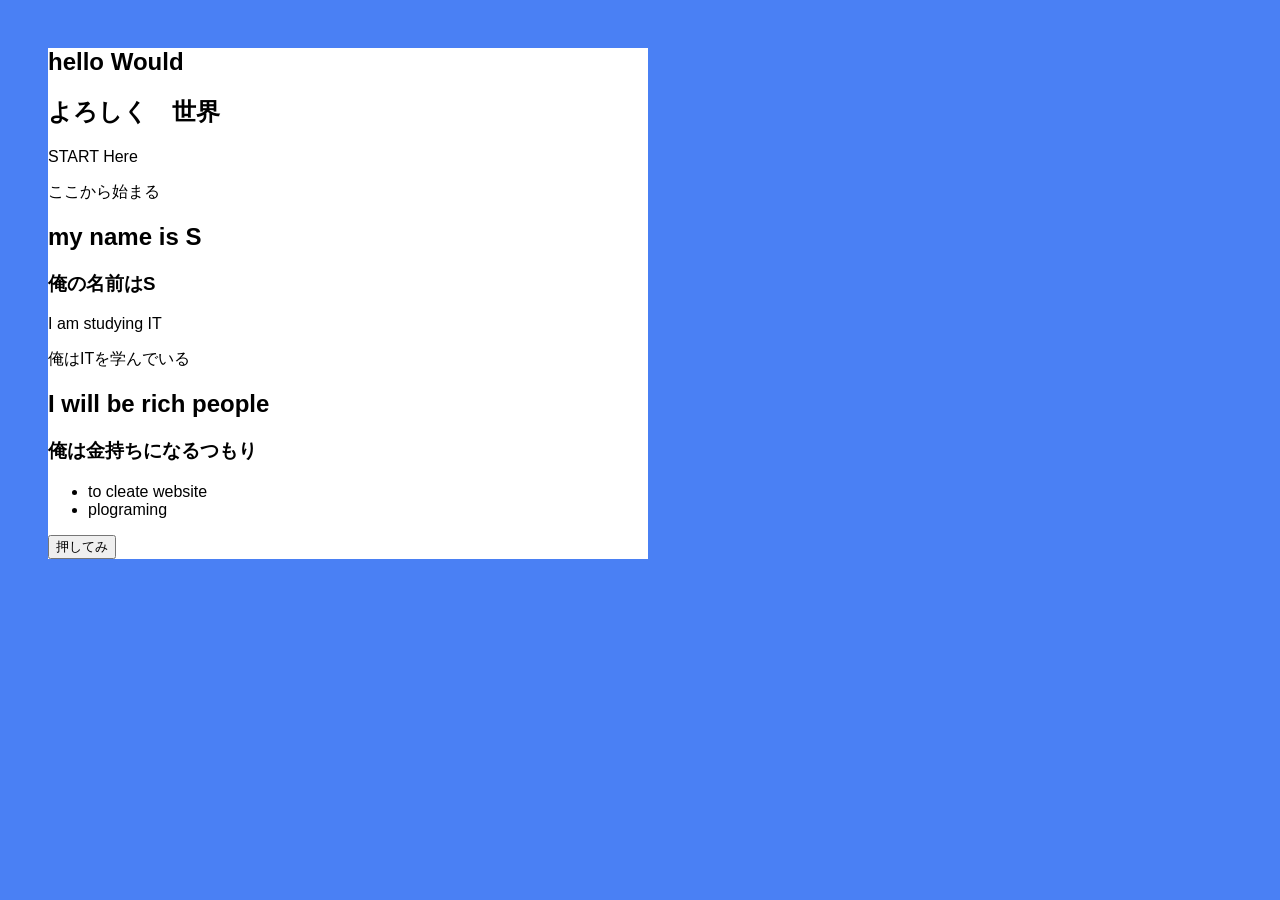
==== playground/index.html @ 4da8bc70 "first ewb page" ====
<!DOCTYPE html>
<html lang="ja">
<head>
    <meta charset="UTF-8">
    <meta name="viewport" content="width=device-width, initial-scale=1.0">
    <title>Document</title>
    
    <style>
      body{
        font-family: sans-serif;
        background-color: hsla(221, 89%, 57%, 0.87);
        padding: 40px;
    }
    .container {
        max-width: 600px;
        background: white;
        padding:  24xp;
        border-radius: 12xp;
    }

    h1 {
        margin: 0;
    }

    h2　{
        margin-top: 32px;
        border-bottom: 2xp solid #ddd;
    }

    p　{
        line-height: 1.6;
    }
    </style>
</head>

<body>
    <div class="container">

    <section>
        <h1>hello Would</h1>
        <h2>よろしく　世界</h2>
        
        <p>START Here</p>
        <p>ここから始まる</p>
    </section>

    <section>
        <h2>my name is S</h2>
        <h3>俺の名前はS</h3>
        
        <p>I am studying IT</p>
        <p>俺はITを学んでいる</p>
    </section>

    <section>
        <h2>I will be rich people</h2>
        <h3>俺は金持ちになるつもり</h3>
        <ul>
            <li>to cleate website</li>
            <li>plograming</li>
            </ui>

    </section>

    <button id="btn">押してみ</button>

    </div>

     <script>
    document.getElementById("btn").onclick = function(){
        alert("ここからがIT人生の始まり");
    };
 </script>



</body>
</html>
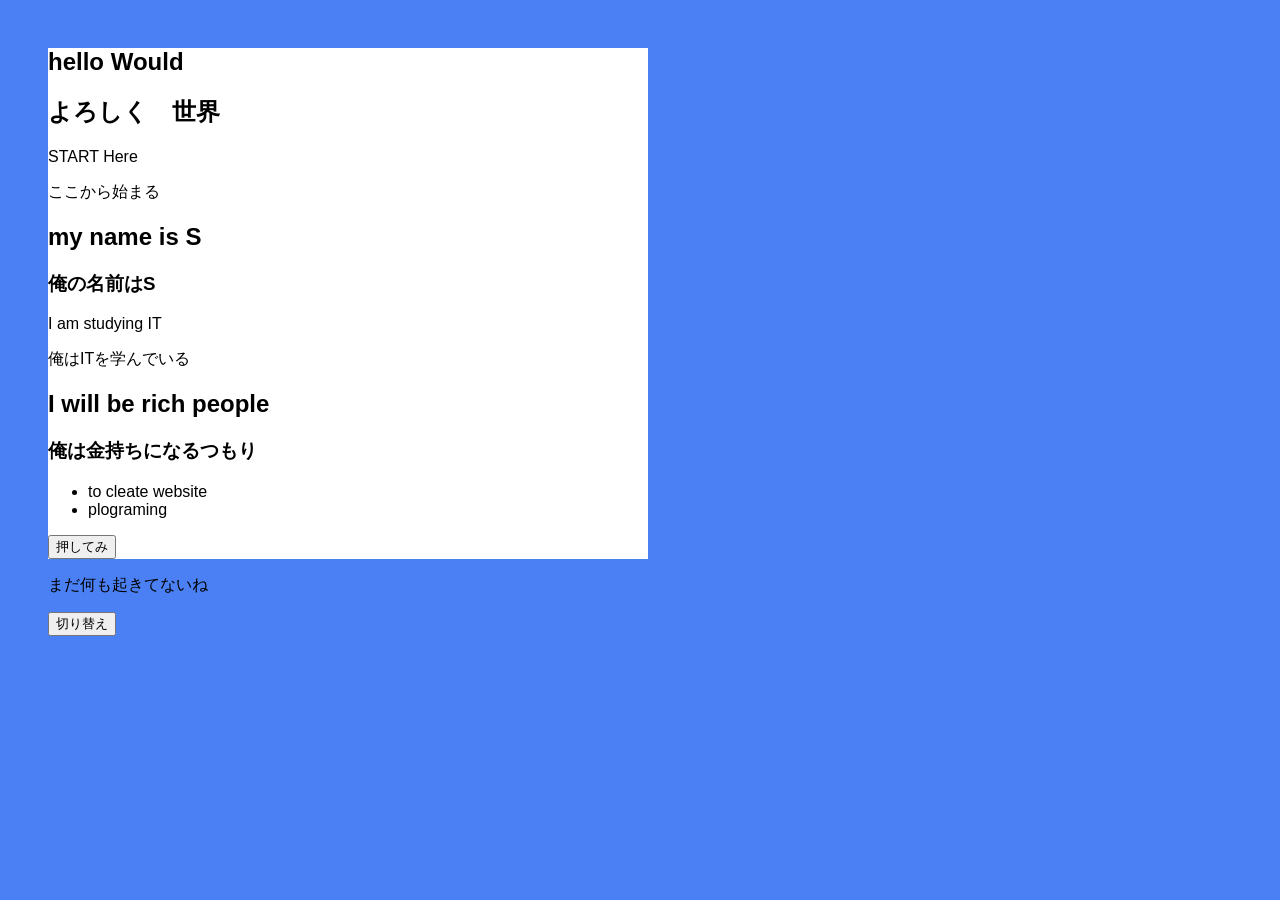
==== commit 250984c9: "day1: update html and js" ====
--- a/playground/index.html
+++ b/playground/index.html
@@ -30,6 +30,7 @@
     p　{
         line-height: 1.6;
     }
+
     </style>
 </head>
 
@@ -62,16 +63,30 @@
 
     </section>
 
-    <button id="btn">押してみ</button>
+    <button id="btnAlert">押してみ</button>
 
     </div>
 
      <script>
-    document.getElementById("btn").onclick = function(){
+    document.getElementById("btnAlert").onclick = function(){
         alert("ここからがIT人生の始まり");
     };
  </script>
+  
+ <p id="msg">まだ何も起きてないね</p>
+ <button id="btnToggle">切り替え</button>
 
+ <script>　　　
+    let isChanged = false;
+    document.getElementById("btnToggle").onclick = function () {
+        if (isChanged) {
+        document.getElementById("msg").textContent = "変更";
+    } else {
+        document.getElementById("msg").textContent = "まだ何も起きてないね";  
+    }
+    isChanged = !isChanged;
+    };
+    </script>
 
 
 </body>
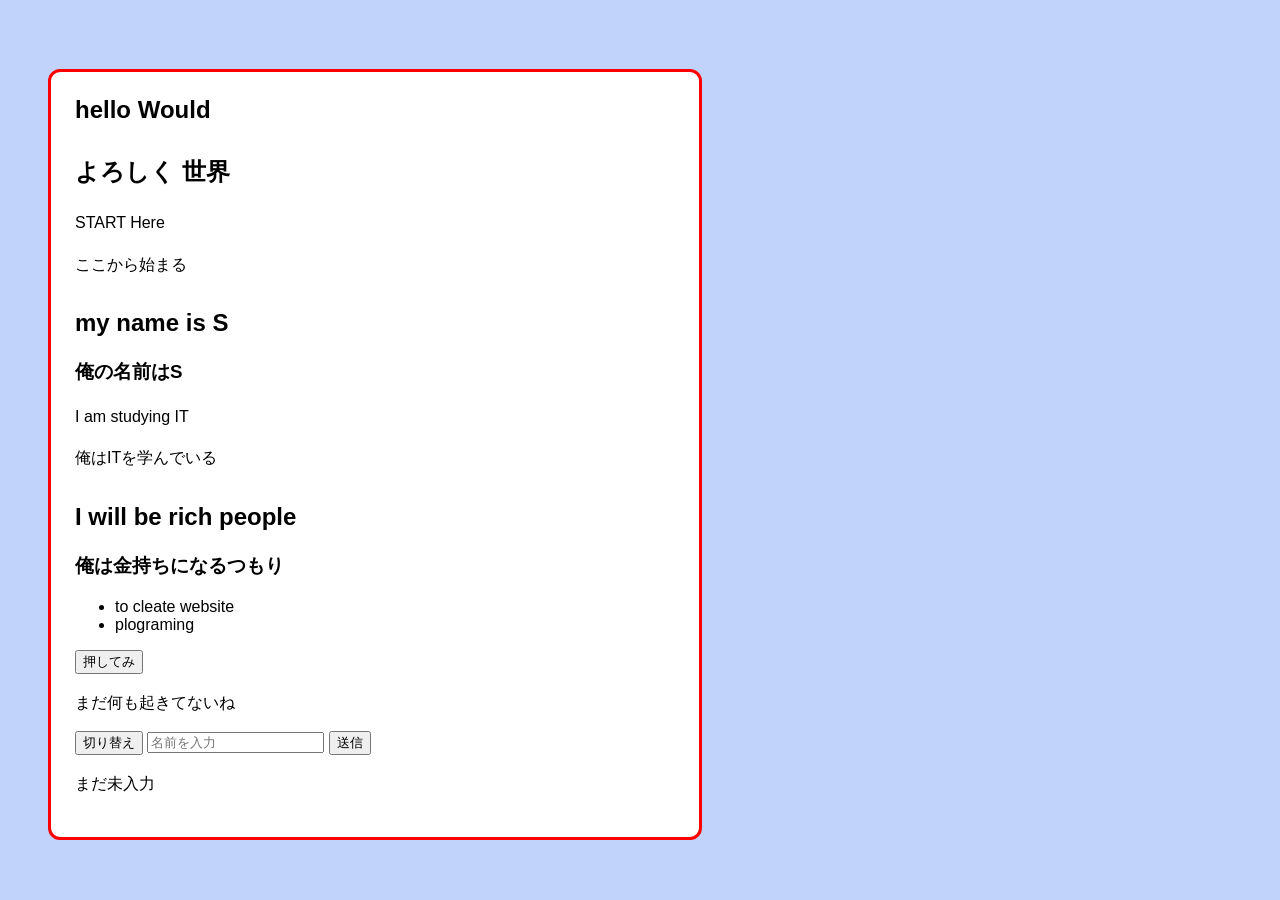
==== commit 8db7a055: "day2: finish input and enter key" ====
--- a/playground/index.html
+++ b/playground/index.html
@@ -1,93 +1,114 @@
-<!DOCTYPE html>
+<!doctype html>
 <html lang="ja">
-<head>
-    <meta charset="UTF-8">
-    <meta name="viewport" content="width=device-width, initial-scale=1.0">
+  <head>
+    <meta charset="UTF-8" />
+    <meta name="viewport" content="width=device-width, initial-scale=1.0" />
     <title>Document</title>
-    
+
     <style>
-      body{
+      body {
         font-family: sans-serif;
-        background-color: hsla(221, 89%, 57%, 0.87);
+        background-color: hsla(221, 89%, 57%, 0.3);
         padding: 40px;
-    }
-    .container {
+      }
+      .container {
+        border: 3px solid red;
         max-width: 600px;
         background: white;
-        padding:  24xp;
-        border-radius: 12xp;
-    }
+        padding: 24px;
+        border-radius: 12px;
+      }
 
-    h1 {
+      h1 {
         margin: 0;
-    }
+      }
 
-    h2　{
+      h2 {
         margin-top: 32px;
-        border-bottom: 2xp solid #ddd;
-    }
+        border-bottom: 2px solid #ffffff;
+      }
 
-    p　{
+      p {
         line-height: 1.6;
-    }
+      }
+    </style>
+  </head>
 
-    </style>
-</head>
+  <body>
+    　<!-- TODO:ここからHTML -->
+    <div class="container">
+      <!-- TODO:文章の書き方 -->
+      <section>
+        <h1>hello Would</h1>
+        <h2>よろしく 世界</h2>
 
-<body>
-    <div class="container">
-
-    <section>
-        <h1>hello Would</h1>
-        <h2>よろしく　世界</h2>
-        
         <p>START Here</p>
         <p>ここから始まる</p>
-    </section>
+      </section>
 
-    <section>
+      <!-- TODO:hはタイトル、数は大きさ、ｐが文 -->
+      <section>
         <h2>my name is S</h2>
         <h3>俺の名前はS</h3>
-        
         <p>I am studying IT</p>
         <p>俺はITを学んでいる</p>
-    </section>
+      </section>
 
-    <section>
+      <section>
+        <!-- TODO:liは「・」 -->
         <h2>I will be rich people</h2>
         <h3>俺は金持ちになるつもり</h3>
         <ul>
-            <li>to cleate website</li>
-            <li>plograming</li>
-            </ui>
+          <li>to cleate website</li>
+          <li>plograming</li>
+        </ul>
+      </section>
 
-    </section>
+      <!-- TODO:上からのボタン -->
+      <button id="btnAlert">押してみ</button>
 
-    <button id="btnAlert">押してみ</button>
+      <p id="msg">まだ何も起きてないね</p>
+      <!-- TODO:切り替えのボタン -->
+      <button id="btnToggle">切り替え</button>
 
+      <!--TODO:入力ボタン-->
+      <input id="nameInput" type="text" placeholder="名前を入力" />
+      <button id="btnSubmit">送信</button>
+
+      <p id="output">まだ未入力</p>
     </div>
 
-     <script>
-    document.getElementById("btnAlert").onclick = function(){
+    <script>
+      // TODO:上からのボタン
+      document.getElementById("btnAlert").onclick = function () {
         alert("ここからがIT人生の始まり");
-    };
- </script>
-  
- <p id="msg">まだ何も起きてないね</p>
- <button id="btnToggle">切り替え</button>
+      };
 
- <script>　　　
-    let isChanged = false;
-    document.getElementById("btnToggle").onclick = function () {
+      //　TODO:切り替えボタン
+      let isChanged = false;
+      document.getElementById("btnToggle").onclick = function () {
         if (isChanged) {
-        document.getElementById("msg").textContent = "変更";
-    } else {
-        document.getElementById("msg").textContent = "まだ何も起きてないね";  
-    }
-    isChanged = !isChanged;
-    };
+          document.getElementById("msg").textContent = "変更";
+        } else {
+          document.getElementById("msg").textContent = "まだ何も起きてないね";
+        }
+        isChanged = !isChanged;
+      };
+
+      //　TODO:入力ボタン
+      document.getElementById("btnSubmit").onclick = function () {
+        const value = document.getElementById("nameInput").value;
+        document.getElementById("output").textContent = value;
+      };
+
+      //　TODO:ENTERキー送信
+      document
+        .getElementById("nameInput")
+        .addEventListener("keydown", function (e) {
+          if (e.key === "Enter") {
+            document.getElementById("btnSubmit").click();
+          }
+        });
     </script>
-
-
-</body>
-</html>+  </body>
+</html>
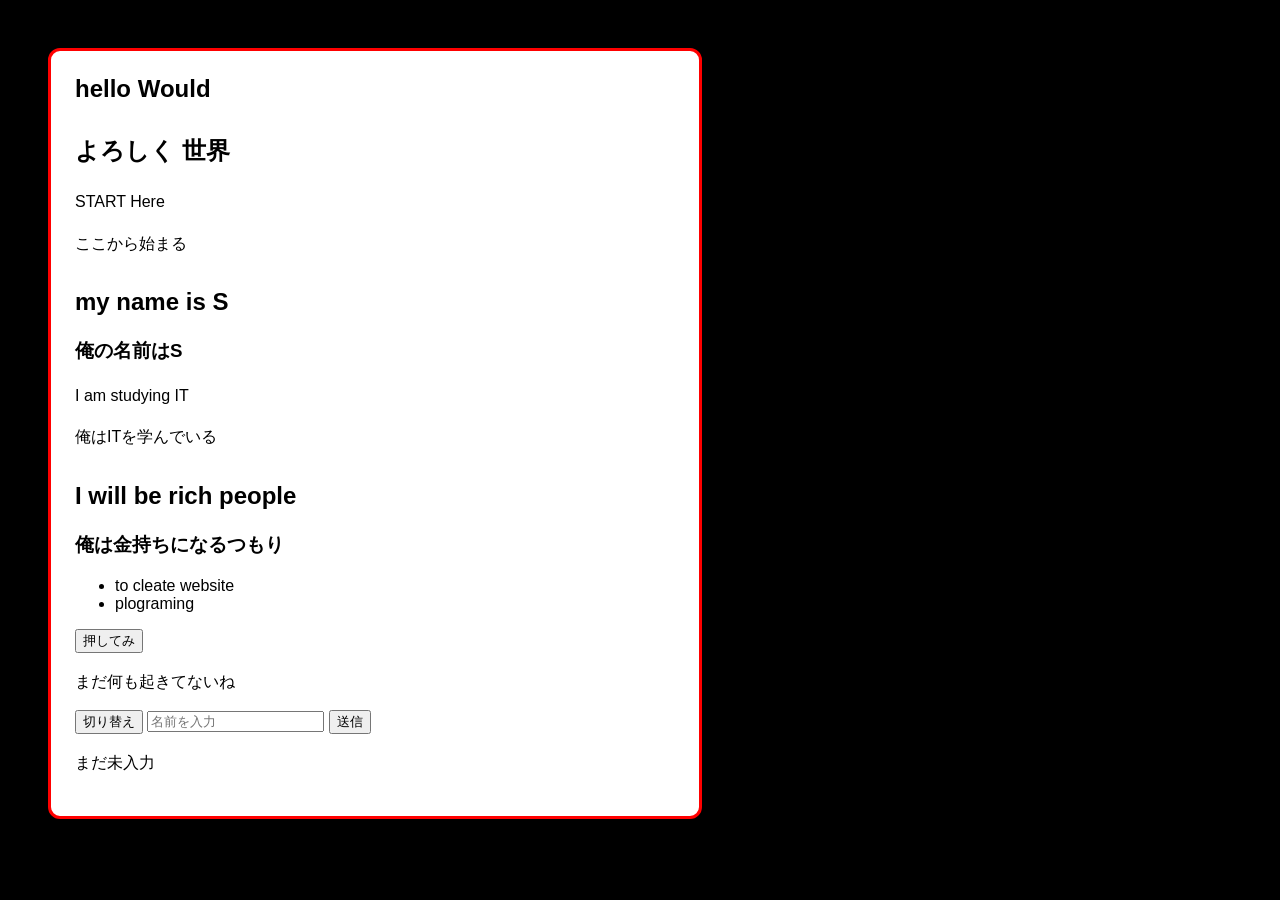
==== commit 74d19477: "Before refactor: inline logic ver" ====
--- a/playground/index.html
+++ b/playground/index.html
@@ -8,7 +8,7 @@
     <style>
       body {
         font-family: sans-serif;
-        background-color: hsla(221, 89%, 57%, 0.3);
+        background-color: hsl(0, 0%, 0%);
         padding: 40px;
       }
       .container {
@@ -35,7 +35,7 @@
   </head>
 
   <body>
-    　<!-- TODO:ここからHTML -->
+    <!-- TODO:ここからHTML -->
     <div class="container">
       <!-- TODO:文章の書き方 -->
       <section>
@@ -76,9 +76,13 @@
       <button id="btnSubmit">送信</button>
 
       <p id="output">まだ未入力</p>
+
+      <!-- TODO:入力リスト　-->
+      <ul id="nameList"></ul>
     </div>
 
     <script>
+      // TODO:ここからがJS
       // TODO:上からのボタン
       document.getElementById("btnAlert").onclick = function () {
         alert("ここからがIT人生の始まり");
@@ -98,7 +102,36 @@
       //　TODO:入力ボタン
       document.getElementById("btnSubmit").onclick = function () {
         const value = document.getElementById("nameInput").value;
-        document.getElementById("output").textContent = value;
+        const output = document.getElementById("output");
+
+        // TODO:入力確認
+        if (value === "") {
+          output.textContent = "名前を入力";
+          output.style.color = "red";
+        } else {
+          // TODO:重複確認
+          const listItems = document.querySelectorAll("#nameList li");
+          let isDuplicate = false;
+
+          listItems.forEach((li) => {
+            if (li.textContent === value) {
+              isDuplicate = true;
+            }
+          });
+
+          if (isDuplicate) {
+            output.textContent = "既に使用されています";
+            output.style.color = "red";
+            return; // TODO:←ここで処理終了
+          }
+          //　TODO:ここで、入力されたらリスト追加！
+          output.textContent = value;
+          output.style.color = "green";
+
+          const li = document.createElement("li");
+          li.textContent = value;
+          document.getElementById("nameList").appendChild(li);
+        }
       };
 
       //　TODO:ENTERキー送信
